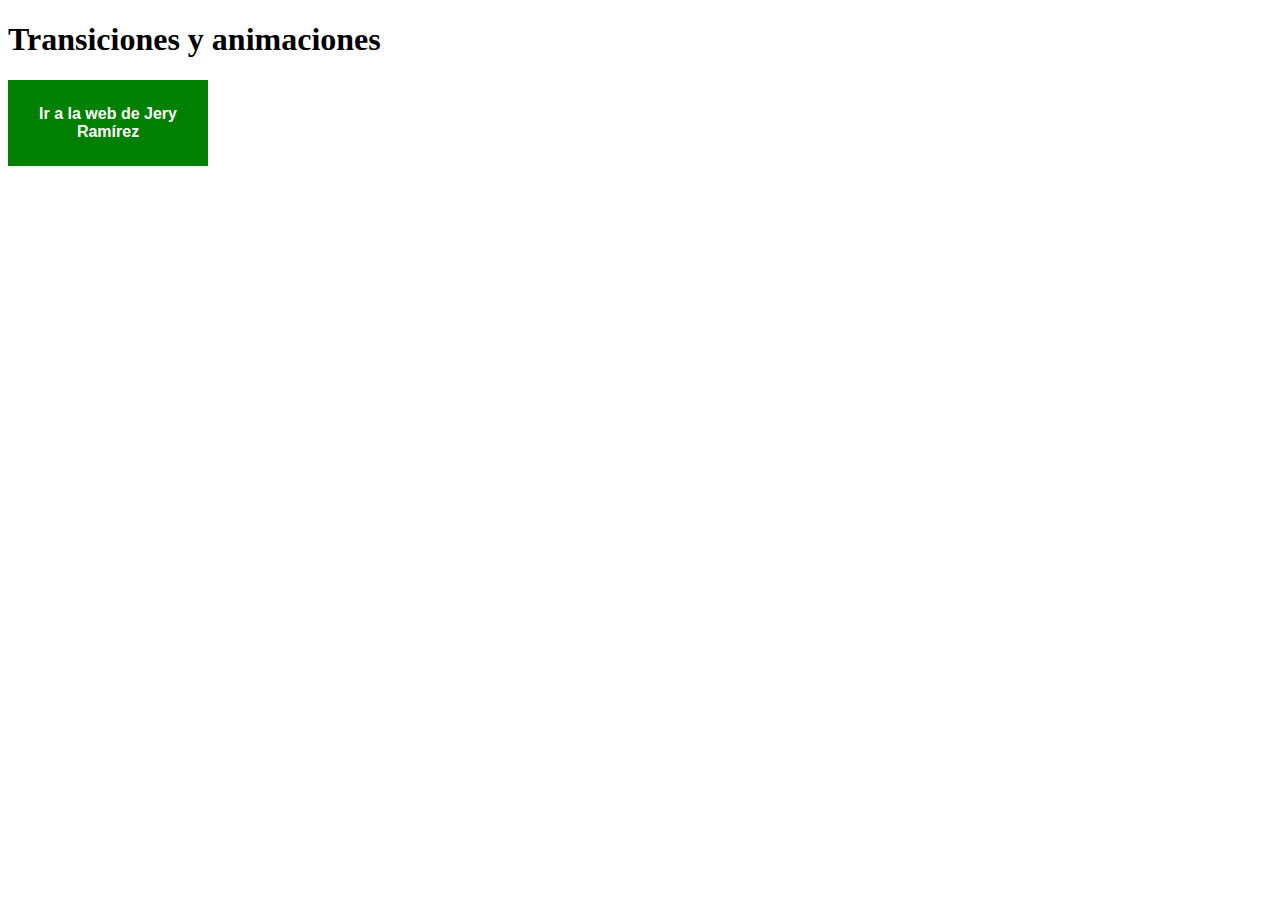
==== 07-animaciones-transiciones/index.html @ 817de94e "agregando transiciones" ====
<!DOCTYPE html>
<html>
    <head>
        <meta charset="utf-8">
        <title>Transiciones y animaciones - Jery Ramírez</title>
        <link rel="stylesheet" href="style.css">
    </head>
    <body>
        <h1>Transiciones y animaciones</h1>
        
        <a id="boton" href="https://www.facebook.com/jery.ramirez.5">Ir a la web de Jery Ramírez</a>

    </body>
</html>
---- 07-animaciones-transiciones/style.css ----
#boton{
    display: block;
    padding: 20px;
    background-color: green;
    color: white;
    width: 150px;
    text-align: center;
    font-family: Verdana, Geneva, Tahoma, sans-serif;
    font-weight: bold;
    text-decoration: none;
    border: 5px solid green;
    transition: border 500ms, background 3s, border-radius 1s;
}
#boton:hover{
    border-radius: 15px;
    background: orangered;
    border: 5px solid red;
}
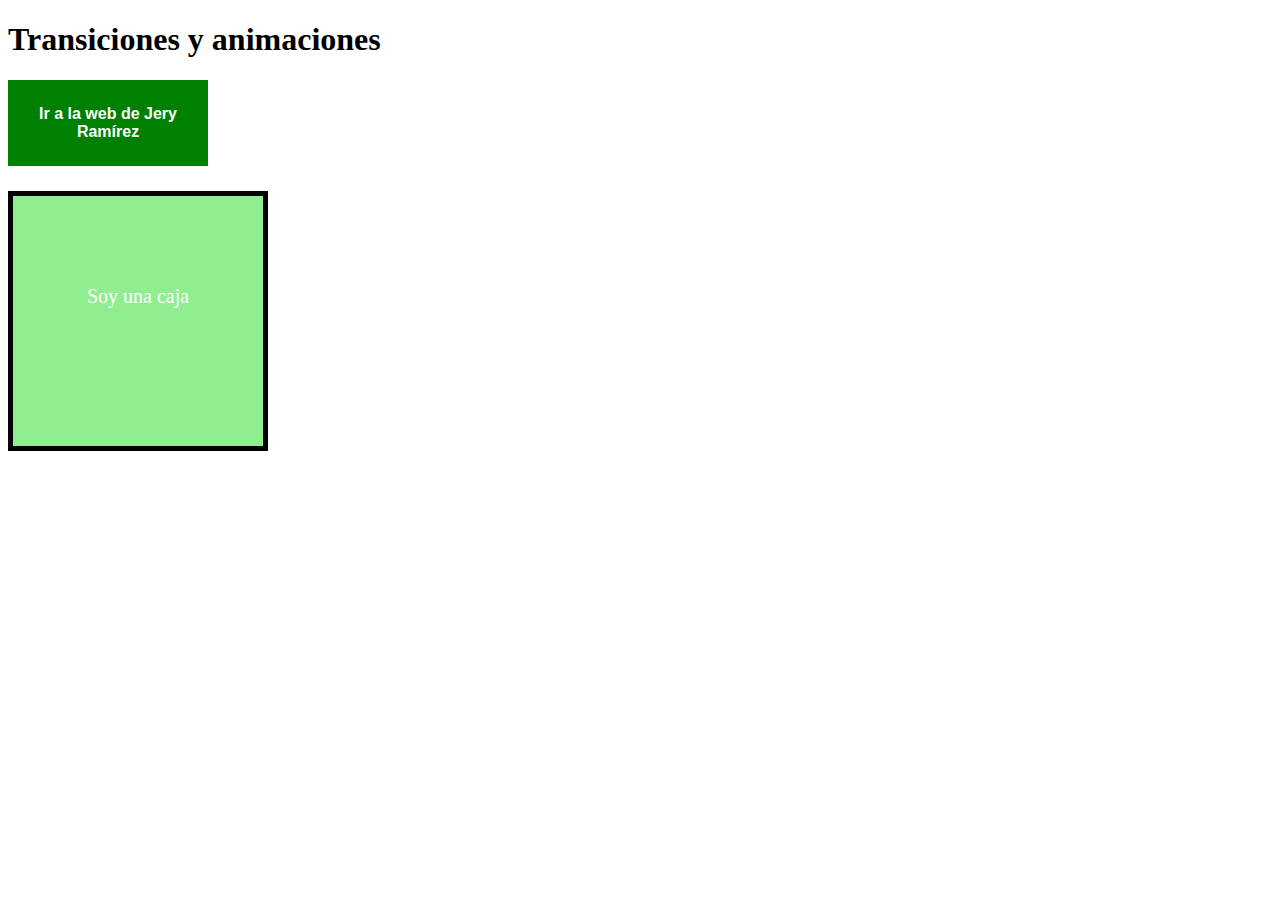
==== commit d9464c70: "animaciones" ====
--- a/07-animaciones-transiciones/index.html
+++ b/07-animaciones-transiciones/index.html
@@ -9,6 +9,8 @@
         <h1>Transiciones y animaciones</h1>
         
         <a id="boton" href="https://www.facebook.com/jery.ramirez.5">Ir a la web de Jery Ramírez</a>
-
+        <div id="caja">
+            Soy una caja
+        </div>
     </body>
 </html>--- a/07-animaciones-transiciones/style.css
+++ b/07-animaciones-transiciones/style.css
@@ -15,4 +15,40 @@
     border-radius: 15px;
     background: orangered;
     border: 5px solid red;
+}
+#caja{
+    margin-top: 25px;
+    width: 250px;
+    height: 250px;
+    background-color: lightgreen;
+    color: white;
+    border: 5px solid black;
+    font-size: 20px;
+    text-align: center;
+    line-height: 200px;
+    animation-name: desplazamiento;
+    animation-duration: 10s;
+    animation-iteration-count: infinite;
+    animation-timing-function: linear;
+}
+@keyframes desplazamiento{
+    0%{
+        margin-left: 0px;
+        transform: rotate(0deg);
+    }
+    50%{
+        margin-left: 1200px;
+        transform: rotate(360deg);
+        border-radius: 999px;
+    }
+    75%{
+        background-color: red;
+    }
+    80%{
+        border: 10px dashed blue;
+    }
+    100%{
+        margin-left: 0px;
+        transform: rotate(0deg);
+    }
 }